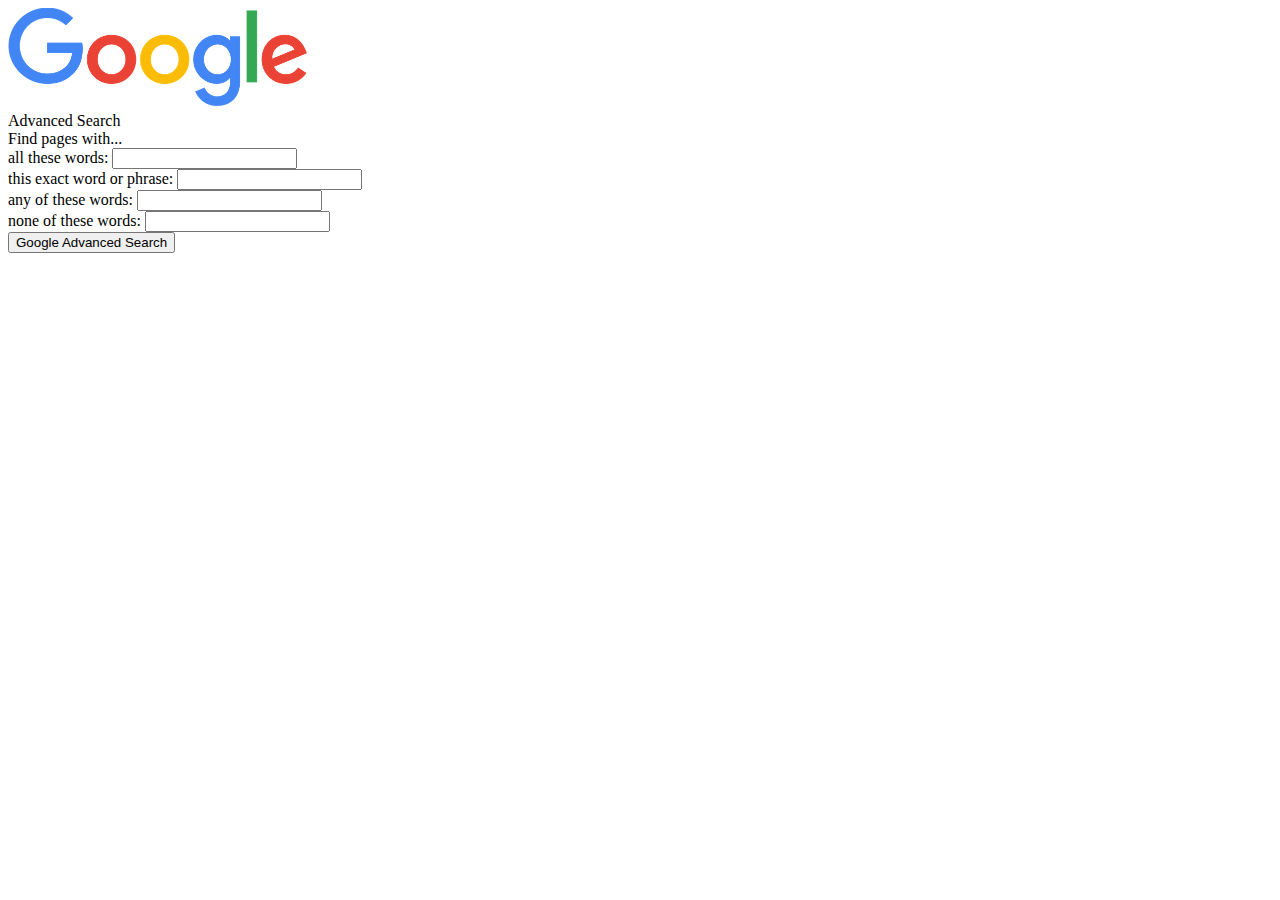
==== Google Clone/advanced.html @ c3f42327 "full html" ====
<!DOCTYPE html>
<html lang="en">

<head>
    <meta charset="UTF-8">
    <meta http-equiv="X-UA-Compatible" content="IE=edge">
    <meta name="viewport" content="width=device-width, initial-scale=1.0">
    <title>Advanced Search</title>
</head>

<body>
    <div class="header_advanced">
        <a href="index.html">
            <img src="assets/google-logo.png" alt="Google Logo" />
        </a>
    </div>

    <div class="advanced_head">
        <label>Advanced Search</label>
    </div>
    <div class="advanced-container">
        <form action="https://www.google.com/search" method="get">
            <label>Find pages with...</label>
            <div class="advanced-group">
                <label>all these words:</label>
                <input type="text" name="as_q">
            </div>
            <div class="advanced-group">
                <label>this exact word or phrase:</label>
                <input type="text" name="as_epq">
            </div>
            <div class="advanced-group">
                <label>any of these words: </label>
                <input type="text" name="as_oq">
            </div>
            <div class="advanced-group">
                <label>none of these words:</label>
                <input type="text" name="as_eq">
            </div>

            <div>
                <input type="submit" class="button" value="Google Advanced Search">
            </div>
        
        </form>
    </div>
</body>
</html>
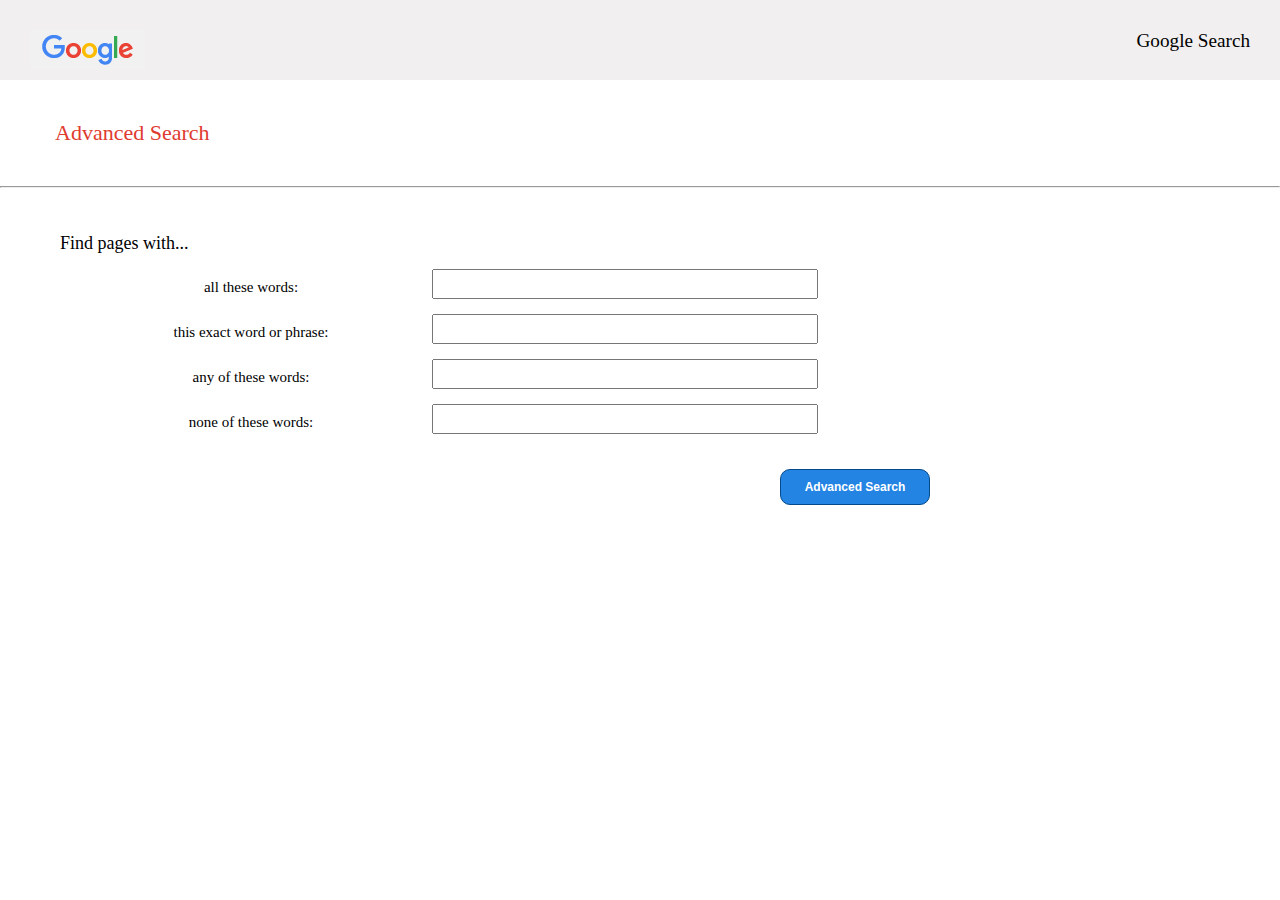
==== commit 5ce24890: "Add files via upload" ====
--- a/Google Clone/advanced.html
+++ b/Google Clone/advanced.html
@@ -2,22 +2,24 @@
 <html lang="en">
 
 <head>
-    <meta charset="UTF-8">
-    <meta http-equiv="X-UA-Compatible" content="IE=edge">
     <meta name="viewport" content="width=device-width, initial-scale=1.0">
+    <link rel="stylesheet" href="styles.css" />
     <title>Advanced Search</title>
 </head>
 
 <body>
-    <div class="header_advanced">
+    <div class="header-advanced">
         <a href="index.html">
-            <img src="assets/google-logo.png" alt="Google Logo" />
+            <img src="assets/google_advanced.png" alt="Google logo" />
         </a>
+        <div class="header-nav">
+            <a href="index.html">Google Search</a>
+        </div>
     </div>
-
     <div class="advanced_head">
         <label>Advanced Search</label>
     </div>
+    <hr>
     <div class="advanced-container">
         <form action="https://www.google.com/search" method="get">
             <label>Find pages with...</label>
@@ -37,12 +39,11 @@
                 <label>none of these words:</label>
                 <input type="text" name="as_eq">
             </div>
-
             <div>
-                <input type="submit" class="button" value="Google Advanced Search">
+                <input type="submit" class="button" value="Advanced Search">
             </div>
-        
         </form>
     </div>
 </body>
+
 </html>--- a/Google Clone/styles.css
+++ b/Google Clone/styles.css
@@ -0,0 +1,126 @@
+/*Main CSS*/
+
+body {
+  margin: 0%;
+  padding: 0%;
+  font-family: "Times New Roman", Times, serif;
+  font-weight: 500;
+}
+
+input {
+  font-size: 18px;
+  width: 100%;
+  padding: 10px;
+  outline: none;
+  color: #464646;
+}
+
+input[type="submit"] {
+  font-size: 15px;
+  width: 150px;
+  border-width: 0px;
+  border-radius: 10px;
+  margin: 20px;
+}
+.home_buttons {
+  text-align: center;
+}
+
+.home_buttons > input[type="submit"]:hover {
+  background-color: rgb(247, 247, 247);
+  cursor: pointer;
+}
+
+.header,
+.header-nav,
+.header-advanced {
+  display: flex;
+}
+
+.header a,
+.header-nav a,
+.header-advanced a {
+  color: black;
+  padding: 20px;
+  text-decoration: none;
+}
+
+.header-nav {
+  font-size: 1.2rem;
+  font-weight: 500;
+  margin-left: auto;
+}
+
+.search {
+  display: flex;
+  flex-direction: column;
+  justify-content: center;
+  align-items: center;
+  height: 70vh;
+}
+
+.search .search-field {
+  margin: 20px;
+  border-radius: 30px;
+  border: 1px solid #d6d5d5;
+}
+
+.search .search-field input {
+  border: none;
+  border-radius: 30px;
+  width: 30em;
+}
+
+/*Advanced Google Search*/
+
+.header-advanced {
+  background-color: #f1efef;
+  height: 60px;
+  padding: 10px;
+}
+
+.header-advanced img {
+  height: 40px;
+}
+
+.advanced_head {
+  margin: 40px 55px;
+  font-weight: 500;
+  font-size: 22px;
+  color: #df3b30;
+}
+
+input.button {
+  background-color: rgb(35, 132, 228);
+  color: white;
+  font-weight: bold;
+  font-size: 12px;
+  border: 1px solid #044a8b;
+  margin-left: 45rem;
+}
+
+.advanced-container {
+  margin: 45px 60px;
+  width: 60%;
+}
+
+.advanced-container label {
+  width: 100%;
+  font-size: 18px;
+  padding-top: 10px;
+}
+
+.advanced-container .advanced-group {
+  display: flex;
+  margin: 15px 10px;
+  text-align: center;
+  height: 30px;
+}
+
+.advanced-container .advanced-group label {
+  font-size: 15px;
+}
+.advanced-container .advanced-group input[type="text"] {
+  font-size: 15px;
+  color: black;
+}
